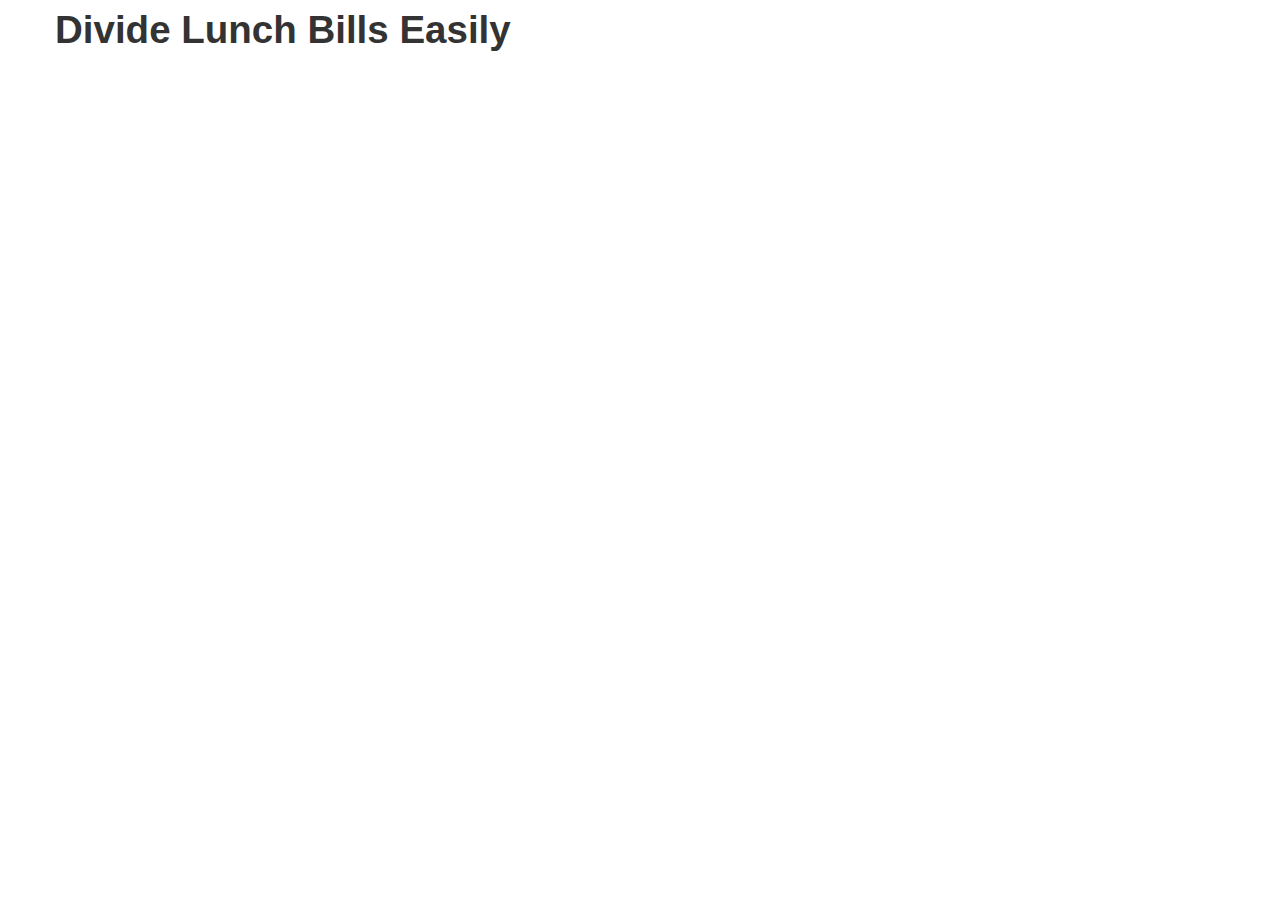
==== index.html @ 625ac00d "working on start page" ====
<!doctype html>
<html class="no-js" ng-app="myApp">
  <head>
    <meta charset="utf-8">
    <meta http-equiv="X-UA-Compatible" content="IE=edge,chrome=1">
    <title></title>
    <meta name="description" content="">
    <meta name="viewport" content="width=device-width">
    <!-- Place favicon.ico and apple-touch-icon.png in the root directory -->

        <!-- build:css({.tmp,app}) styles/main.css -->
        <link rel="stylesheet" href="styles/bootstrap.css">
        <link rel="stylesheet" href="styles/main.css">
        <link href="styles/bootstrap-combined.no-icons.min.css" rel="stylesheet">
        <!-- endbuild -->
</head>
  <body>
    <!-- Add your site or application content here -->
    <div class="container">
        <h1>Divide Lunch Bills Easily</h1>

        <div ng-view/>
        
        <!-- <div class="navbar">
            <div class="nav-collapse collapse bs-navbar-collapse navbar-inner">
              <ul class="nav navbar-nav">
                <li class="active">
                  <a href="#">Surveys</a>
                </li>
                <li>
                  <a href="#">Questions</a>
                </li>
                <li>
                  <a href="#">Participants</a>
                </li>
                <li>
                  <a href="#">Runs</a>
                </li>
              </ul>
            </div>
        </div> -->
    </div>
    <script src="scripts/libs/angular/angular.js"></script>
    <script src="scripts/libs/angular/angular-ui-min.js"></script>
    <script src="scripts/libs/lodash.min.js"></script>
    <script src="scripts/app.js"></script>
    <script src="scripts/services/main.js"></script>
    <script src="scripts/controllers/main.js"></script>
    <script src="scripts/directives/main.js"></script>
</body>
</html>
---- styles/main.css ----
body {
}

.todo-wrapper {
  background: #55B6AE;
  width: 100%;
}

h2 {
  font-size: 2em;
  
  font-family: megrim, fantasy;
  background: #1CA89C;
  padding: 40px;
  margin: 0;
  color: #333;
  text-align: center;
 }
.emphasis {
  font-family: vast-shadow, sans-serif;
  font-size: 4em;
}

ul {
  padding: 0px;
  margin: 0px;
}

li {
  /*list-style-type: none;*/
}

li input[type="checkbox"] {
  width: 40px;
}

.done-true {
  text-decoration: line-through;
  color: #ddd;
}

.delete-person-button {
width: 24px;
height: 24px;
}
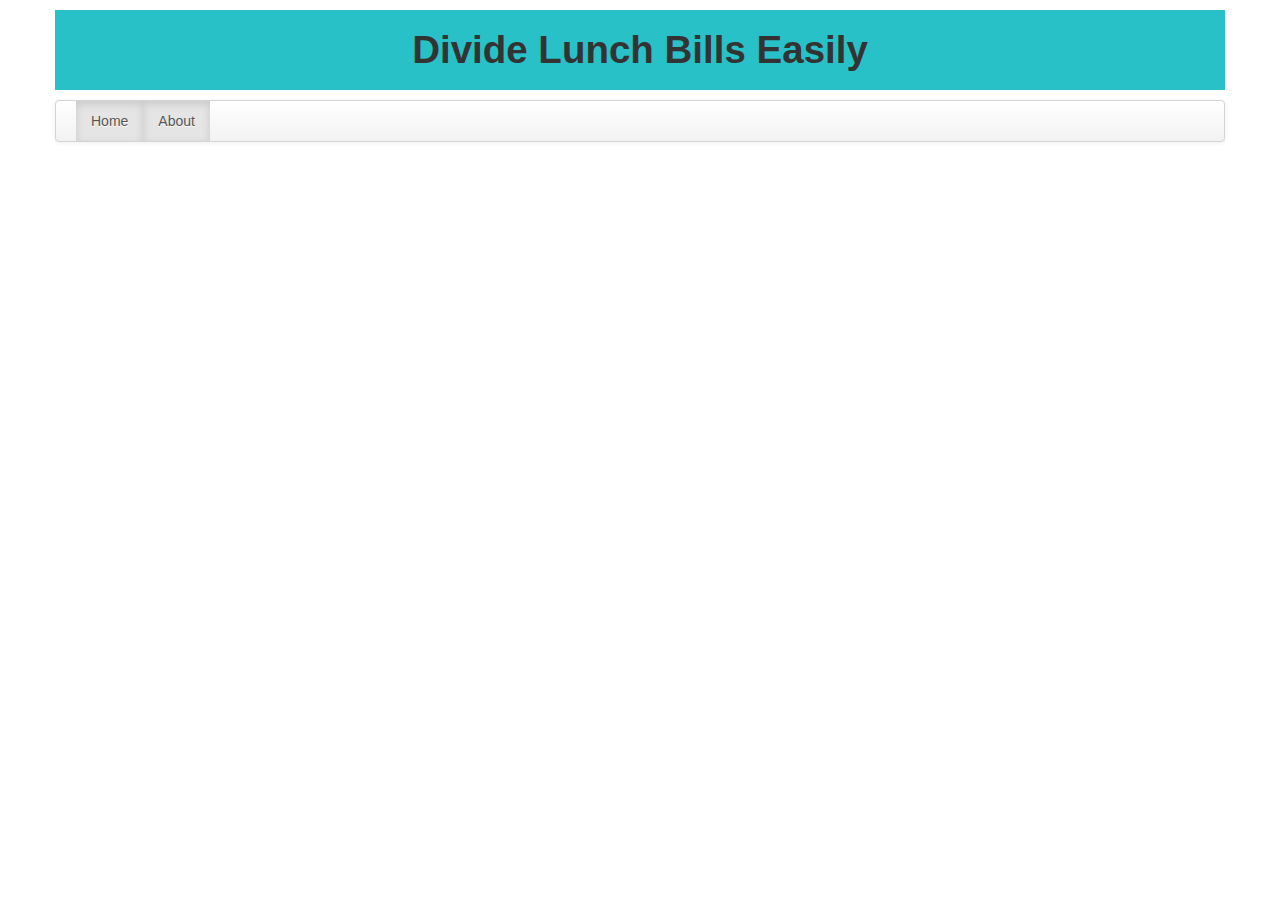
==== commit 836fe094: "working on edit details page" ====
--- a/index.html
+++ b/index.html
@@ -1,6 +1,6 @@
 <!doctype html>
 <html class="no-js" ng-app="myApp">
-  <head>
+<head>
     <meta charset="utf-8">
     <meta http-equiv="X-UA-Compatible" content="IE=edge,chrome=1">
     <title></title>
@@ -8,44 +8,38 @@
     <meta name="viewport" content="width=device-width">
     <!-- Place favicon.ico and apple-touch-icon.png in the root directory -->
 
-        <!-- build:css({.tmp,app}) styles/main.css -->
-        <link rel="stylesheet" href="styles/bootstrap.css">
-        <link rel="stylesheet" href="styles/main.css">
-        <link href="styles/bootstrap-combined.no-icons.min.css" rel="stylesheet">
-        <!-- endbuild -->
+    <!-- build:css({.tmp,app}) styles/main.css -->
+    <link rel="stylesheet" href="styles/bootstrap.css">
+    <!-- <link href="//netdna.bootstrapcdn.com/bootstrap/3.0.3/css/bootstrap.min.css" rel="stylesheet"> -->
+    <link rel="stylesheet" href="styles/main.css">
+    <link href="styles/bootstrap-combined.no-icons.min.css" rel="stylesheet">
+    <!-- endbuild -->
 </head>
-  <body>
+<body>
     <!-- Add your site or application content here -->
     <div class="container">
         <h1>Divide Lunch Bills Easily</h1>
-
-        <div ng-view/>
-        
-        <!-- <div class="navbar">
+        <div class="navbar">
             <div class="nav-collapse collapse bs-navbar-collapse navbar-inner">
               <ul class="nav navbar-nav">
                 <li class="active">
-                  <a href="#">Surveys</a>
-                </li>
-                <li>
-                  <a href="#">Questions</a>
-                </li>
-                <li>
-                  <a href="#">Participants</a>
-                </li>
-                <li>
-                  <a href="#">Runs</a>
-                </li>
-              </ul>
-            </div>
-        </div> -->
-    </div>
-    <script src="scripts/libs/angular/angular.js"></script>
-    <script src="scripts/libs/angular/angular-ui-min.js"></script>
-    <script src="scripts/libs/lodash.min.js"></script>
-    <script src="scripts/app.js"></script>
-    <script src="scripts/services/main.js"></script>
-    <script src="scripts/controllers/main.js"></script>
-    <script src="scripts/directives/main.js"></script>
+                  <a href="#">Home</a>
+              </li>
+              <li class="active">
+                  <a href="#/about">About</a>
+              </li>
+          </ul>
+      </div>
+  </div>
+  <div ng-view></div>
+
+</div>
+<script src="scripts/libs/angular/angular.js"></script>
+<script src="scripts/libs/angular/angular-ui-min.js"></script>
+<script src="scripts/libs/lodash.min.js"></script>
+<script src="scripts/app.js"></script>
+<script src="scripts/services/main.js"></script>
+<script src="scripts/controllers/main.js"></script>
+<script src="scripts/directives/main.js"></script>
 </body>
 </html>
--- a/styles/main.css
+++ b/styles/main.css
@@ -6,12 +6,10 @@
   width: 100%;
 }
 
-h2 {
+h1 {
   font-size: 2em;
-  
-  font-family: megrim, fantasy;
-  background: #1CA89C;
-  padding: 40px;
+  background: #28C1C7;
+  padding: 20px;
   margin: 0;
   color: #333;
   text-align: center;
@@ -39,7 +37,28 @@
   color: #ddd;
 }
 
-.delete-person-button {
+.delete-button {
 width: 24px;
 height: 24px;
-}+}
+
+/** @group skills **/
+#list-left { display: block; float: left; margin-right: 30px; }
+#list-right { display: block; float: left;}
+
+/*.clearfix:before,
+.clearfix:after {
+    content: " ";
+    display: table;
+}
+.clearfix:after {
+    clear: both;
+}*/
+
+
+/** @group clearfix **/
+.clearfix:after { content: "."; display: block; clear: both; visibility: hidden; line-height: 0; height: 0; }
+.clearfix { display: inline-block; }
+ 
+html[xmlns] .clearfix { display: block; }
+* html .clearfix { height: 1%; }
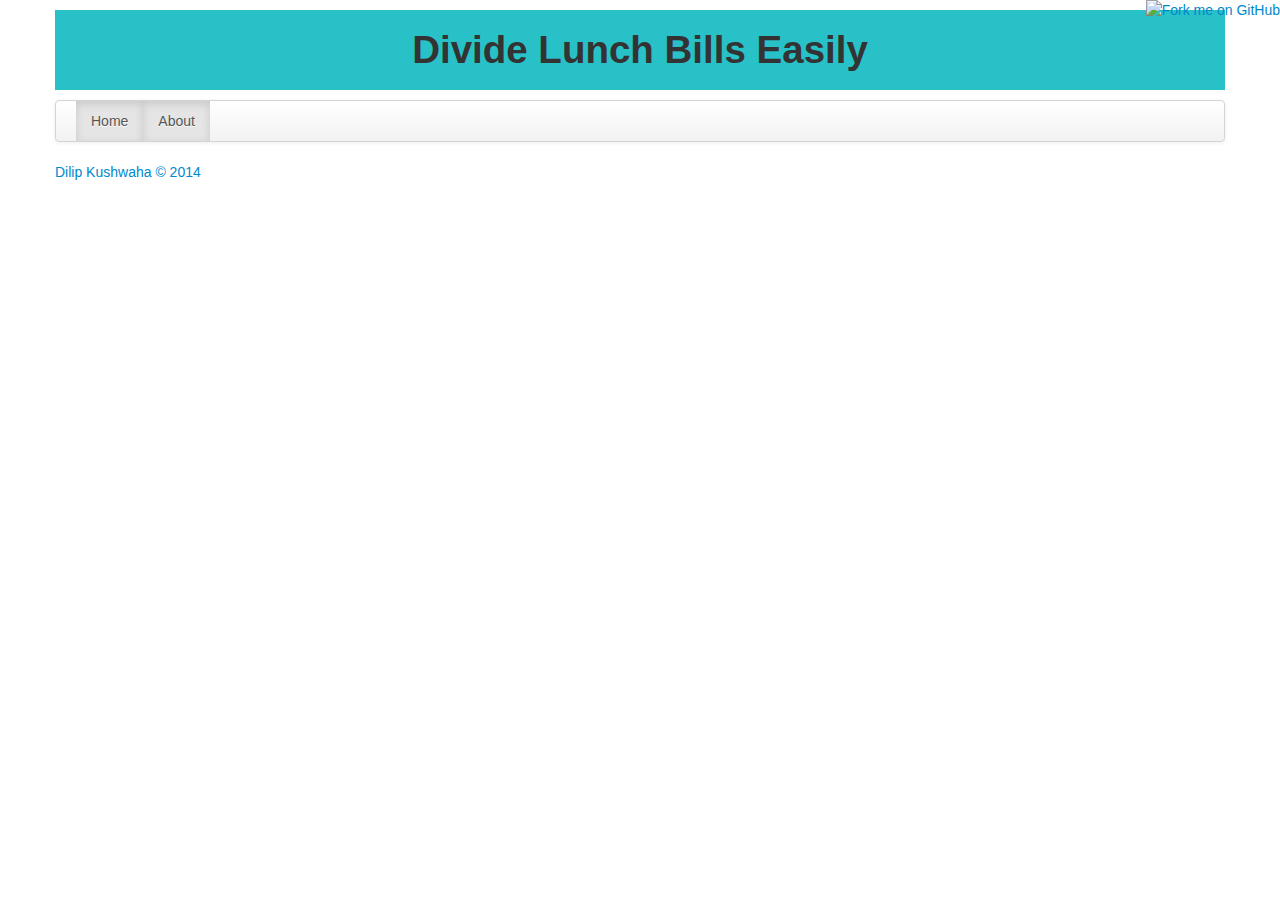
==== commit 73e13b83: "Update index.html" ====
--- a/index.html
+++ b/index.html
@@ -5,7 +5,7 @@
     <meta http-equiv="X-UA-Compatible" content="IE=edge,chrome=1">
     <title></title>
     <meta name="description" content="">
-    <meta name="viewport" content="width=device-width">
+    <meta name="viewport" content="width=device-width, initial-scale=1.0" >
     <!-- Place favicon.ico and apple-touch-icon.png in the root directory -->
 
     <!-- build:css({.tmp,app}) styles/main.css -->
@@ -16,26 +16,31 @@
     <!-- endbuild -->
 </head>
 <body>
-    <!-- Add your site or application content here -->
     <div class="container">
         <h1>Divide Lunch Bills Easily</h1>
-        <div class="navbar">
-            <div class="nav-collapse collapse bs-navbar-collapse navbar-inner">
-              <ul class="nav navbar-nav">
-                <li class="active">
-                  <a href="#">Home</a>
-              </li>
-              <li class="active">
-                  <a href="#/about">About</a>
-              </li>
-          </ul>
-      </div>
+        <div class="navbar navbar-inner">
+          <ul class="nav navbar-nav">
+            <li class="active">
+              <a href="#">Home</a>
+          </li>
+          <li class="active">
+              <a href="#/about">About</a>
+          </li>
+      </ul>
   </div>
   <div ng-view></div>
 
+  <footer id="global-footer" class="c">
+    <p>
+        <a href="http://www.kushdilip.com/"> Dilip Kushwaha © 2014 </a>
+    </p>
+</footer>
+<a href="https://github.com/kushdilip/lunchbill-angular"><img style="position: absolute; top: 0; right: 0; border: 0;" src="https://github-camo.global.ssl.fastly.net/e7bbb0521b397edbd5fe43e7f760759336b5e05f/68747470733a2f2f73332e616d617a6f6e6177732e636f6d2f6769746875622f726962626f6e732f666f726b6d655f72696768745f677265656e5f3030373230302e706e67" alt="Fork me on GitHub" data-canonical-src="https://s3.amazonaws.com/github/ribbons/forkme_right_green_007200.png"></a>
 </div>
 <script src="scripts/libs/angular/angular.js"></script>
 <script src="scripts/libs/angular/angular-ui-min.js"></script>
+<script src="scripts/libs/jquery-1.10.2.min.js"></script>
+<script src="scripts/libs/highcharts.js"></script>
 <script src="scripts/libs/lodash.min.js"></script>
 <script src="scripts/app.js"></script>
 <script src="scripts/services/main.js"></script>
